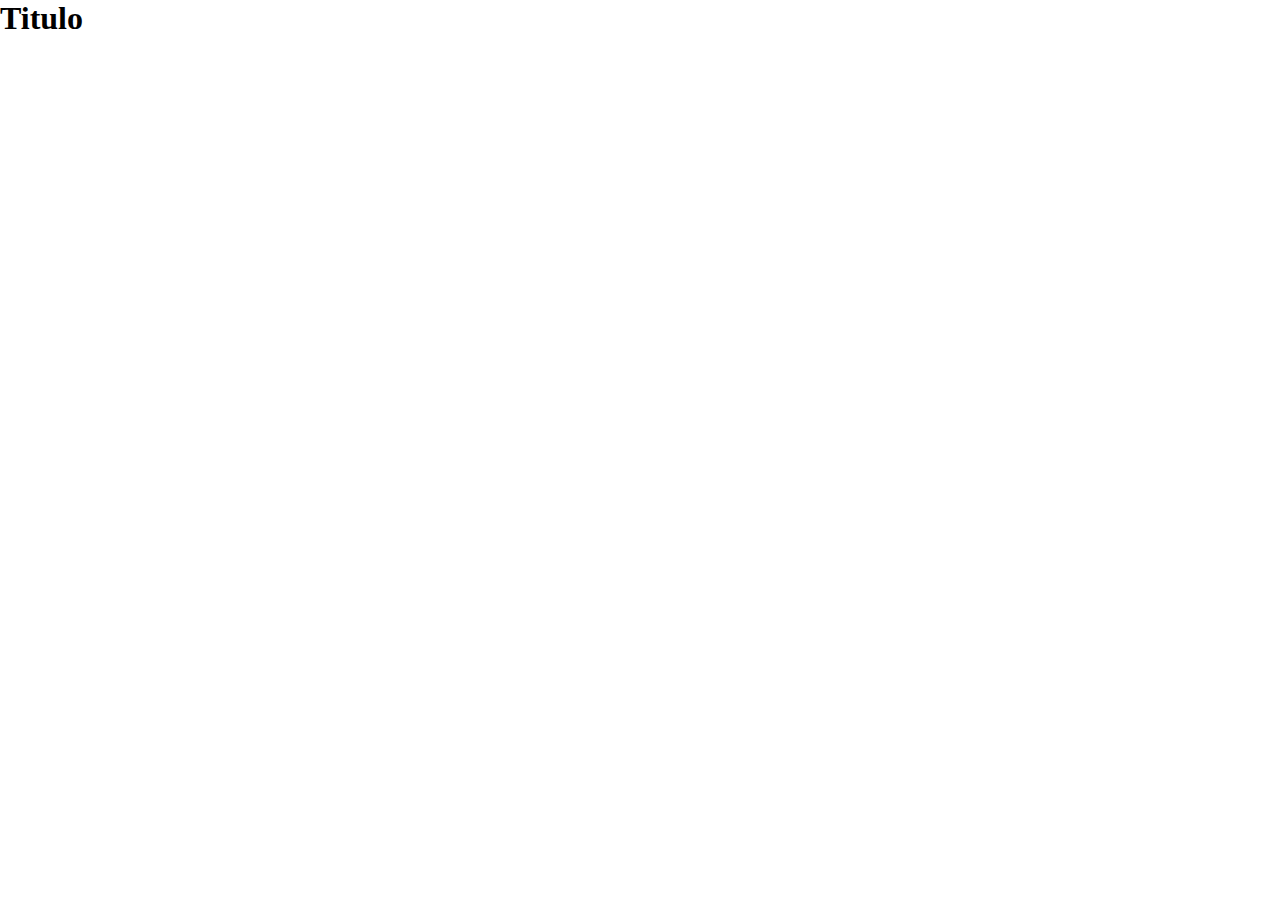
==== Frontend/index..html @ 01a180d7 "Página principal." ====
<!DOCTYPE html>
<html lang="Pt-br">
<head>
    <meta charset="UTF-8">
    <meta name="viewport" content="width=device-width, initial-scale=1.0">
    <title>Pagina Principal</title>
    <link rel="stylesheet" href="style.css">
</head>
<body>
    <h1>Titulo</h1>
</body>
</html>
---- Frontend/style.css ----
*{
    margin: 0;
    padding: 0;
}
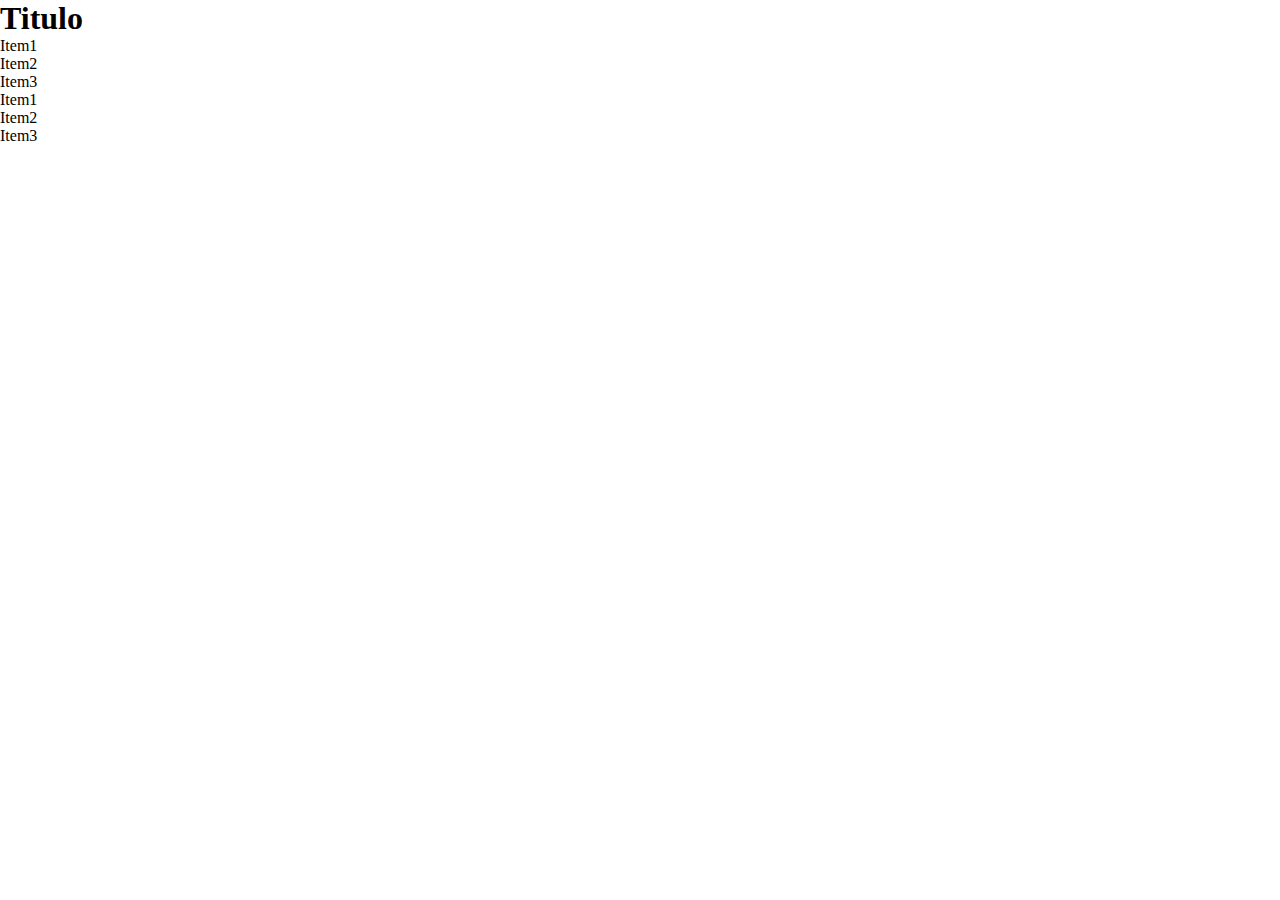
==== commit ec3920ae: "Lista" ====
--- a/Frontend/index..html
+++ b/Frontend/index..html
@@ -8,5 +8,15 @@
 </head>
 <body>
     <h1>Titulo</h1>
+    <ul>
+        <li>Item1</li>
+        <li>Item2</li>
+        <li>Item3</li>
+    </ul>
+    <ol>
+        <li>Item1</li>
+        <li>Item2</li>
+        <li>Item3</li>
+    </ol>
 </body>
 </html>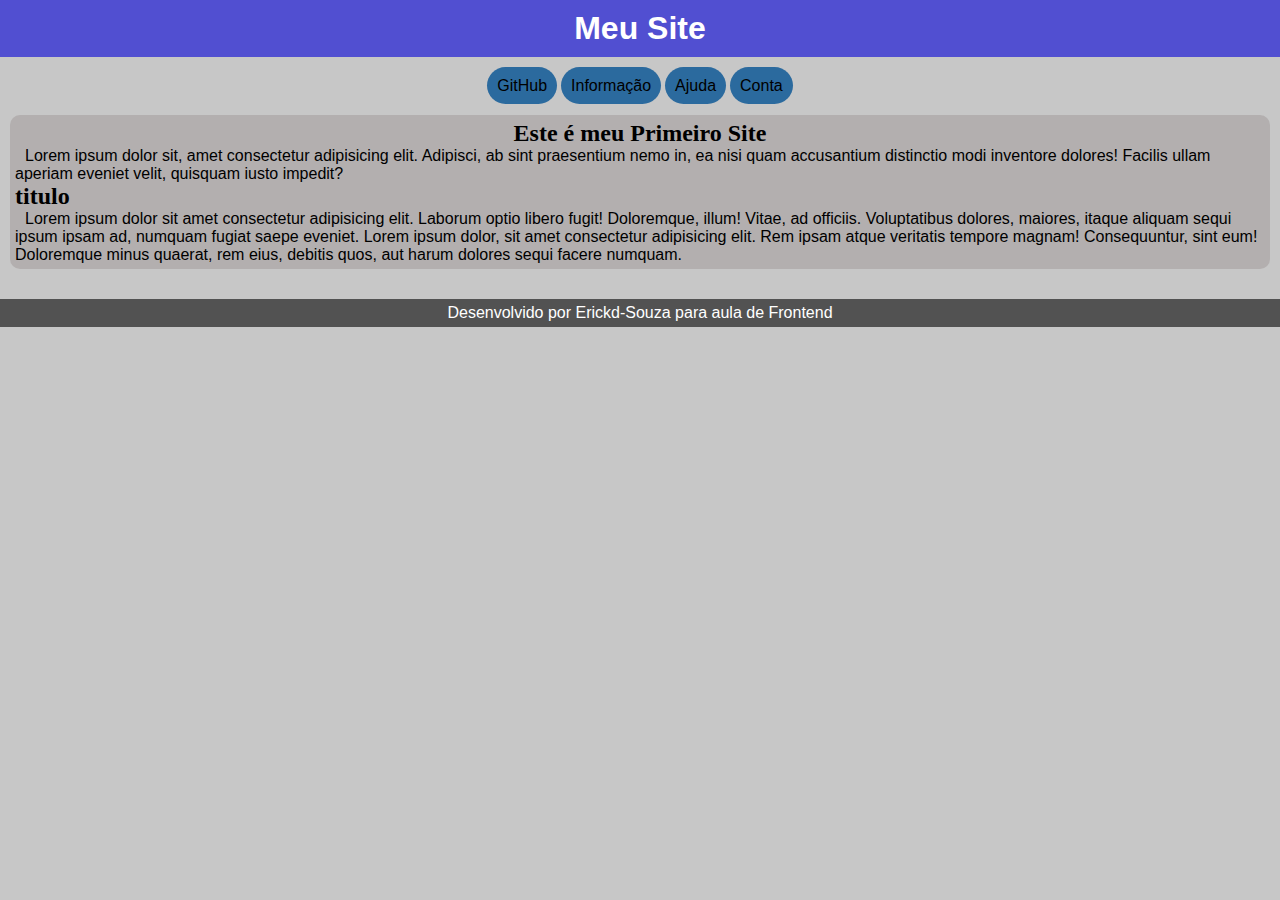
==== commit ce2a62dd: "boraaa" ====
--- a/Frontend/index..html
+++ b/Frontend/index..html
@@ -7,16 +7,27 @@
     <link rel="stylesheet" href="style.css">
 </head>
 <body>
-    <h1>Titulo</h1>
-    <ul>
-        <li>Item1</li>
-        <li>Item2</li>
-        <li>Item3</li>
-    </ul>
-    <ol>
-        <li>Item1</li>
-        <li>Item2</li>
-        <li>Item3</li>
-    </ol>
+    <header>
+        <h1>Meu Site</h1>
+    </header>
+    <nav>
+        <a href="https://github.com/Erickd-Souza" target="_blank">GitHub</a>
+        <a href="#">Informação</a>
+        <a href="#">Ajuda</a>
+        <a href="#">Conta</a>
+    </nav>
+    <main>
+        <section>
+            <h2 class="principal">Este é meu Primeiro Site</h2>
+            <p>Lorem ipsum dolor sit, amet consectetur adipisicing elit. Adipisci, ab sint praesentium nemo in, ea nisi quam accusantium distinctio modi inventore dolores! Facilis ullam aperiam eveniet velit, quisquam iusto impedit?</p>
+            <h2>titulo</h2>
+            <p>Lorem ipsum dolor sit amet consectetur adipisicing elit. Laborum optio libero fugit! Doloremque, illum! Vitae, ad officiis. Voluptatibus dolores, maiores, itaque aliquam sequi ipsum ipsam ad, numquam fugiat saepe eveniet. Lorem ipsum dolor, sit amet consectetur adipisicing elit. Rem ipsam atque veritatis tempore magnam! Consequuntur, sint eum! Doloremque minus quaerat, rem eius, debitis quos, aut harum dolores sequi facere numquam.</p>
+        </section>
+        
+    </main>
+    
+    <footer>
+        <p>Desenvolvido por Erickd-Souza para aula de Frontend</p>
+    </footer>
 </body>
 </html>--- a/Frontend/style.css
+++ b/Frontend/style.css
@@ -1,4 +1,58 @@
 *{
     margin: 0;
     padding: 0;
+}
+body{
+    background-color: rgba(0, 0, 0, 0.219);
+}
+header{
+    text-align: center;
+    font-family: Arial, Helvetica, sans-serif;
+    background-color: rgba(19, 16, 214, 0.658);
+    padding: 10px;
+    color: white;
+    margin-bottom: 20px;
+}
+nav{
+    text-align: center;
+    margin: 10px;
+}
+nav a{
+    text-decoration: none;
+    color: black;
+    font-family: Arial, Helvetica, sans-serif;
+    background-color: rgb(43, 106, 158);
+    padding: 10px;
+    border-radius: 20px;
+}
+nav a:hover{
+    background-color: rgba(43, 106, 158, 0.664);
+    border-radius: 20px;
+    padding: 10px;
+    transition-duration: 0.5s;
+}
+
+.principal{
+    text-align: center;
+}
+main p{
+    font-family: Arial, Helvetica, sans-serif;
+    font-size: 16px;
+    text-indent: 10px;
+}
+main section{
+    background-color: rgba(129, 115, 115, 0.281);
+    padding: 5px;
+    border-radius: 10px;
+    margin-top: 20px;
+    margin-left: 10px;
+    margin-right: 10px;
+    margin-bottom: 30px;
+}
+footer{
+    background-color: rgba(0, 0, 0, 0.589);
+    color: white;
+    text-align: center;
+    font-family: Arial, Helvetica, sans-serif;
+    padding: 5px;
 }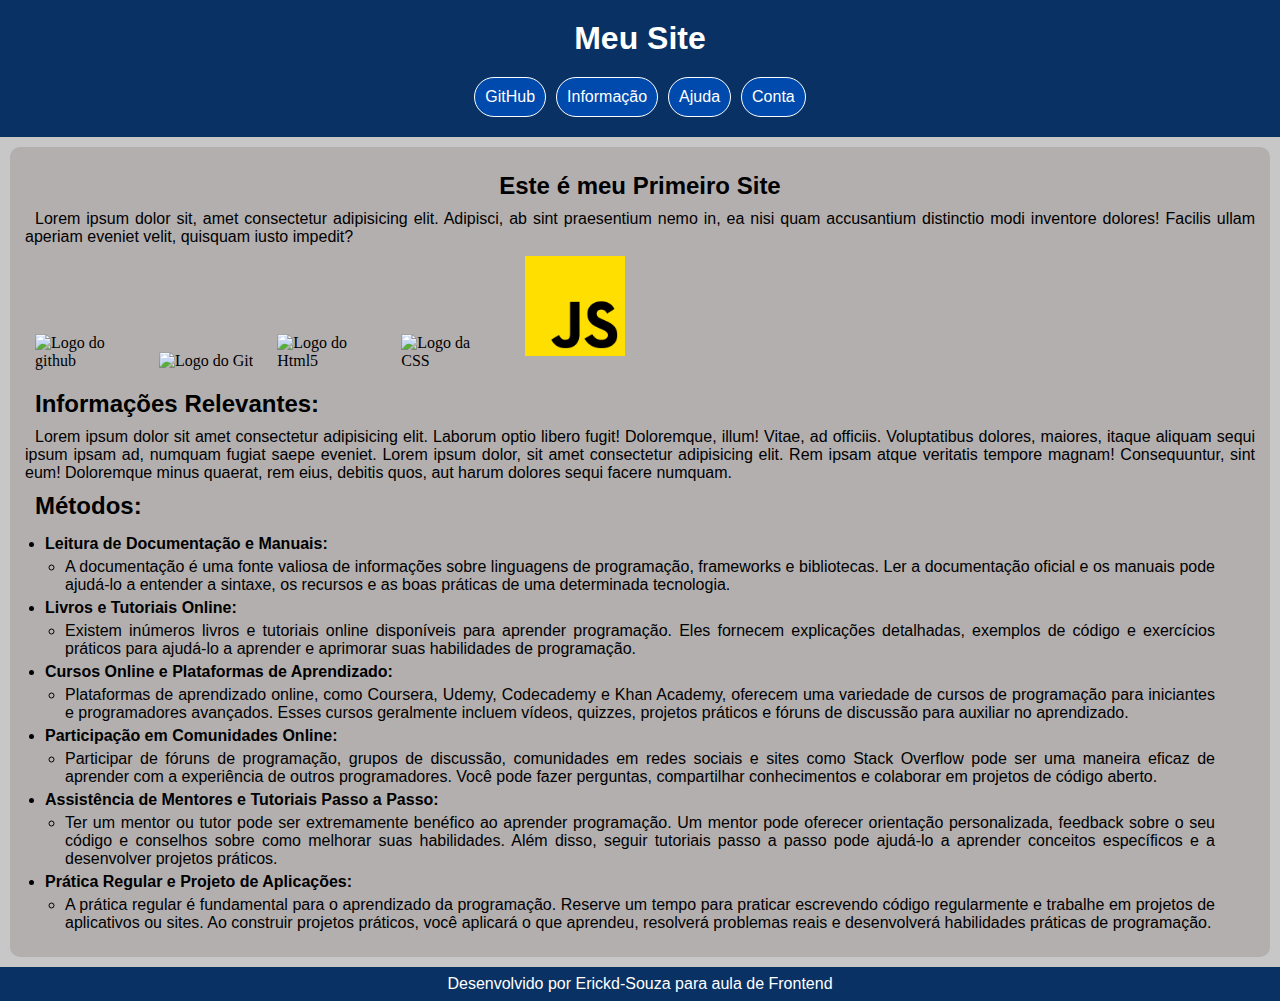
==== commit f4c31847: "atualização" ====
--- a/Frontend/index..html
+++ b/Frontend/index..html
@@ -20,14 +20,46 @@
         <section>
             <h2 class="principal">Este é meu Primeiro Site</h2>
             <p>Lorem ipsum dolor sit, amet consectetur adipisicing elit. Adipisci, ab sint praesentium nemo in, ea nisi quam accusantium distinctio modi inventore dolores! Facilis ullam aperiam eveniet velit, quisquam iusto impedit?</p>
-            <h2>titulo</h2>
+            <img src="https://cdn-icons-png.flaticon.com/512/25/25231.png" alt="Logo do github">
+            <img src="https://git-scm.com/images/logos/downloads/Git-Icon-1788C.png" alt="Logo do Git">
+            <img src="https://upload.wikimedia.org/wikipedia/commons/thumb/6/61/HTML5_logo_and_wordmark.svg/2048px-HTML5_logo_and_wordmark.svg.png" alt="Logo do Html5">
+            <img src="https://upload.wikimedia.org/wikipedia/commons/thumb/d/d5/CSS3_logo_and_wordmark.svg/340px-CSS3_logo_and_wordmark.svg.png" alt="Logo da CSS">
+            <img src="js.png" alt="Logo Javascript">
+            <h2>Informações Relevantes:</h2>
             <p>Lorem ipsum dolor sit amet consectetur adipisicing elit. Laborum optio libero fugit! Doloremque, illum! Vitae, ad officiis. Voluptatibus dolores, maiores, itaque aliquam sequi ipsum ipsam ad, numquam fugiat saepe eveniet. Lorem ipsum dolor, sit amet consectetur adipisicing elit. Rem ipsam atque veritatis tempore magnam! Consequuntur, sint eum! Doloremque minus quaerat, rem eius, debitis quos, aut harum dolores sequi facere numquam.</p>
+            <h2>Métodos:</h2>
+            <ul>
+                <li><strong>Leitura de Documentação e Manuais:</strong></li>
+                <ul>
+                    <li>A documentação é uma fonte valiosa de informações sobre linguagens de programação, frameworks e bibliotecas. Ler a documentação oficial e os manuais pode ajudá-lo a entender a sintaxe, os recursos e as boas práticas de uma determinada tecnologia.</li>
+                </ul>
+                <li><strong>Livros e Tutoriais Online:</strong></li>
+                <ul>
+                    <li>Existem inúmeros livros e tutoriais online disponíveis para aprender programação. Eles fornecem explicações detalhadas, exemplos de código e exercícios práticos para ajudá-lo a aprender e aprimorar suas habilidades de programação.</li>
+                </ul>
+                <li><strong>Cursos Online e Plataformas de Aprendizado:</strong> </li>
+                <ul>
+                    <li>Plataformas de aprendizado online, como Coursera, Udemy, Codecademy e Khan Academy, oferecem uma variedade de cursos de programação para iniciantes e programadores avançados. Esses cursos geralmente incluem vídeos, quizzes, projetos práticos e fóruns de discussão para auxiliar no aprendizado.</li>
+                </ul>
+                <li><strong>Participação em Comunidades Online:</strong> </li>
+                <ul>
+                    <li>Participar de fóruns de programação, grupos de discussão, comunidades em redes sociais e sites como Stack Overflow pode ser uma maneira eficaz de aprender com a experiência de outros programadores. Você pode fazer perguntas, compartilhar conhecimentos e colaborar em projetos de código aberto.</li>
+                </ul>
+                <li><strong>Assistência de Mentores e Tutoriais Passo a Passo:</strong></li>
+                <ul>
+                    <li>Ter um mentor ou tutor pode ser extremamente benéfico ao aprender programação. Um mentor pode oferecer orientação personalizada, feedback sobre o seu código e conselhos sobre como melhorar suas habilidades. Além disso, seguir tutoriais passo a passo pode ajudá-lo a aprender conceitos específicos e a desenvolver projetos práticos.</li>
+                </ul>
+                <li><strong>Prática Regular e Projeto de Aplicações:</strong></li>
+                <ul>
+                    <li>A prática regular é fundamental para o aprendizado da programação. Reserve um tempo para praticar escrevendo código regularmente e trabalhe em projetos de aplicativos ou sites. Ao construir projetos práticos, você aplicará o que aprendeu, resolverá problemas reais e desenvolverá habilidades práticas de programação.</li>
+                </ul>
+            </ul>
         </section>
         
     </main>
     
     <footer>
-        <p>Desenvolvido por Erickd-Souza para aula de Frontend</p>
+        <p class="rodape">Desenvolvido por Erickd-Souza para aula de Frontend</p>
     </footer>
 </body>
 </html>--- a/Frontend/style.css
+++ b/Frontend/style.css
@@ -3,30 +3,41 @@
     padding: 0;
 }
 body{
-    background-color: rgba(0, 0, 0, 0.219);
+    background-color: #00000038;
 }
 header{
+    background-color: #093164;
+    padding: 20px;
+}
+h1{
     text-align: center;
     font-family: Arial, Helvetica, sans-serif;
-    background-color: rgba(19, 16, 214, 0.658);
-    padding: 10px;
     color: white;
-    margin-bottom: 20px;
+    display: flex;
+    justify-content: center;
+    align-items: center;
 }
 nav{
     text-align: center;
-    margin: 10px;
+    background-color: #093164;
+    display: flex;
+    align-items: center;
+    justify-content: center;
+    padding-bottom: 20px;
 }
 nav a{
     text-decoration: none;
-    color: black;
+    color: white;
     font-family: Arial, Helvetica, sans-serif;
-    background-color: rgb(43, 106, 158);
+    background-color: #004AAD;
     padding: 10px;
     border-radius: 20px;
+    margin-left: 5px;
+    margin-right: 5px;
+    border: 1px solid white; 
 }
 nav a:hover{
-    background-color: rgba(43, 106, 158, 0.664);
+    background-color: #00C2CB;
     border-radius: 20px;
     padding: 10px;
     transition-duration: 0.5s;
@@ -41,18 +52,42 @@
     text-indent: 10px;
 }
 main section{
-    background-color: rgba(129, 115, 115, 0.281);
-    padding: 5px;
+    background-color: #81737348;
     border-radius: 10px;
-    margin-top: 20px;
-    margin-left: 10px;
-    margin-right: 10px;
-    margin-bottom: 30px;
+    margin: 10px;
+    padding: 15px;
+}
+h2{
+    font-family: Arial, Helvetica, sans-serif;
+    padding: 10px;
+}
+p{
+    text-align: justify;
+    font-family: Arial, Helvetica, sans-serif;
+}
+img{
+    max-width: 100px;
+    max-height:100px;
+    align-items: center;
+    display: inline-block;
+    margin: 10px;
+}
+ul{
+    padding-left: 20px;
+    padding-right: 20px;
+    text-align: justify;
+    font-family: Arial, Helvetica, sans-serif; 
+    padding-top: 5px;
+    padding-bottom: 5PX;
 }
 footer{
-    background-color: rgba(0, 0, 0, 0.589);
+    background-color: #093164;
     color: white;
     text-align: center;
     font-family: Arial, Helvetica, sans-serif;
-    padding: 5px;
-}+    padding: 8px;
+}
+.rodape{
+    text-align: center;
+}
+
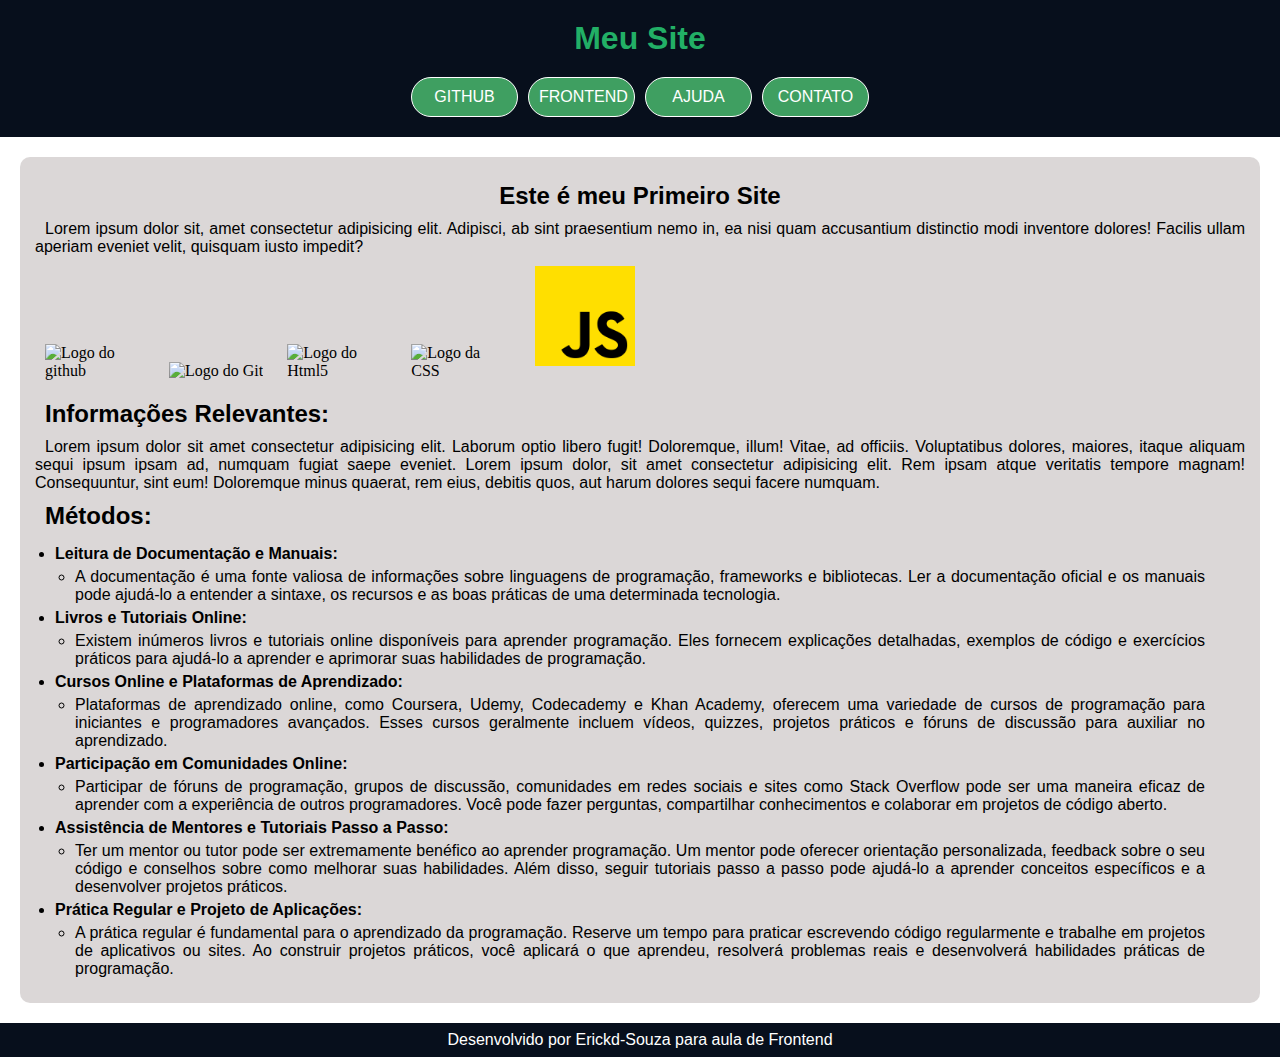
==== commit 7902c68c: "Nova Atualização" ====
--- a/Frontend/index..html
+++ b/Frontend/index..html
@@ -11,10 +11,10 @@
         <h1>Meu Site</h1>
     </header>
     <nav>
-        <a href="https://github.com/Erickd-Souza" target="_blank">GitHub</a>
-        <a href="#">Informação</a>
-        <a href="#">Ajuda</a>
-        <a href="#">Conta</a>
+        <a href="https://github.com/Erickd-Souza" target="_blank">GITHUB</a>
+        <a href="https://github.com/JoaoChoma/frontend" target="_blank">FRONTEND</a>
+        <a href="#">AJUDA</a>
+        <a href="#">CONTATO</a>
     </nav>
     <main>
         <section>
@@ -24,7 +24,7 @@
             <img src="https://git-scm.com/images/logos/downloads/Git-Icon-1788C.png" alt="Logo do Git">
             <img src="https://upload.wikimedia.org/wikipedia/commons/thumb/6/61/HTML5_logo_and_wordmark.svg/2048px-HTML5_logo_and_wordmark.svg.png" alt="Logo do Html5">
             <img src="https://upload.wikimedia.org/wikipedia/commons/thumb/d/d5/CSS3_logo_and_wordmark.svg/340px-CSS3_logo_and_wordmark.svg.png" alt="Logo da CSS">
-            <img src="js.png" alt="Logo Javascript">
+            <img src="imagens/js.png" alt="Logo Javascript">
             <h2>Informações Relevantes:</h2>
             <p>Lorem ipsum dolor sit amet consectetur adipisicing elit. Laborum optio libero fugit! Doloremque, illum! Vitae, ad officiis. Voluptatibus dolores, maiores, itaque aliquam sequi ipsum ipsam ad, numquam fugiat saepe eveniet. Lorem ipsum dolor, sit amet consectetur adipisicing elit. Rem ipsam atque veritatis tempore magnam! Consequuntur, sint eum! Doloremque minus quaerat, rem eius, debitis quos, aut harum dolores sequi facere numquam.</p>
             <h2>Métodos:</h2>
--- a/Frontend/style.css
+++ b/Frontend/style.css
@@ -3,41 +3,43 @@
     padding: 0;
 }
 body{
-    background-color: #00000038;
+   background-color: white;
 }
 header{
-    background-color: #093164;
-    padding: 20px;
+    background-color: #070F1C;
+    padding-top: 20px;
 }
 h1{
     text-align: center;
     font-family: Arial, Helvetica, sans-serif;
-    color: white;
+    color: #22af66;
     display: flex;
     justify-content: center;
     align-items: center;
 }
 nav{
     text-align: center;
-    background-color: #093164;
     display: flex;
     align-items: center;
     justify-content: center;
     padding-bottom: 20px;
+    background-color: #070F1C;
+    padding: 20px;
 }
 nav a{
     text-decoration: none;
     color: white;
     font-family: Arial, Helvetica, sans-serif;
-    background-color: #004AAD;
+    background-color: #3f9f61;
     padding: 10px;
     border-radius: 20px;
     margin-left: 5px;
     margin-right: 5px;
     border: 1px solid white; 
+    width: 85px;
 }
 nav a:hover{
-    background-color: #00C2CB;
+    background-color: #5BD485;
     border-radius: 20px;
     padding: 10px;
     transition-duration: 0.5s;
@@ -54,7 +56,7 @@
 main section{
     background-color: #81737348;
     border-radius: 10px;
-    margin: 10px;
+    margin:  20px;
     padding: 15px;
 }
 h2{
@@ -81,7 +83,7 @@
     padding-bottom: 5PX;
 }
 footer{
-    background-color: #093164;
+    background-color: #070F1C;
     color: white;
     text-align: center;
     font-family: Arial, Helvetica, sans-serif;
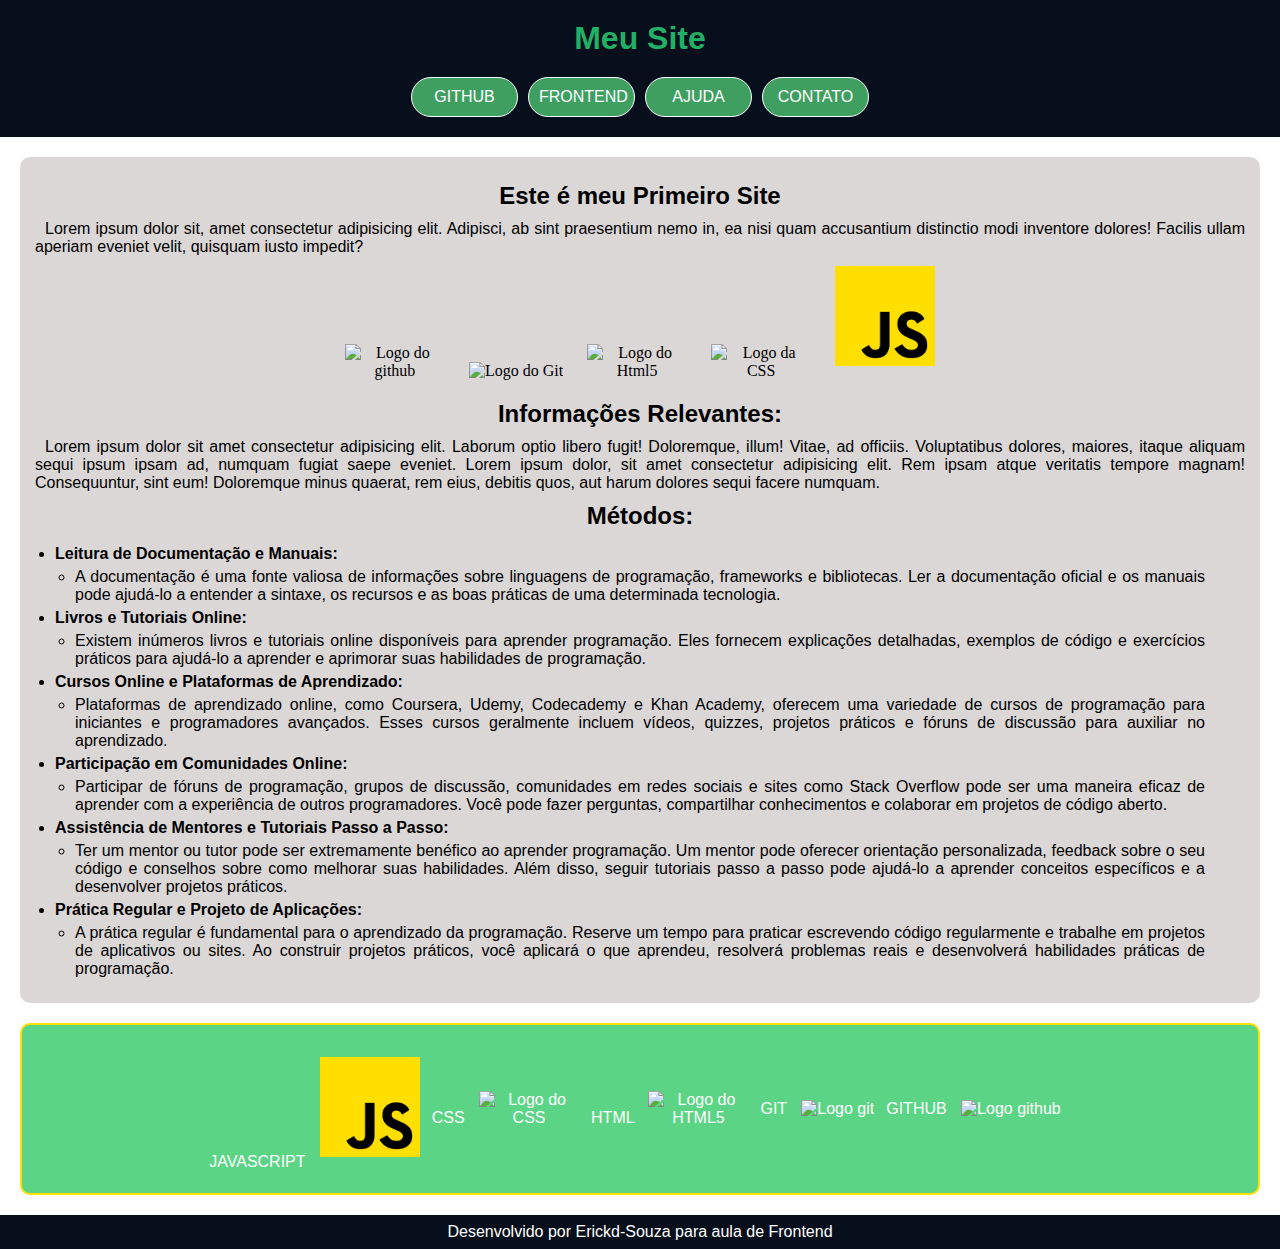
==== commit e08edf0a: "modificado" ====
--- a/Frontend/index..html
+++ b/Frontend/index..html
@@ -5,6 +5,7 @@
     <meta name="viewport" content="width=device-width, initial-scale=1.0">
     <title>Pagina Principal</title>
     <link rel="stylesheet" href="style.css">
+    <link rel="shortcut icon" href="imagens/icon.png.png" type="image/x-icon">
 </head>
 <body>
     <header>
@@ -55,7 +56,32 @@
                 </ul>
             </ul>
         </section>
-        
+        <div class="tabela">
+            <table>
+                <tr>
+                    <td>
+                        JAVASCRIPT
+                        <img src="imagens/js.png" alt="Logo do Javascript">
+                    </td>
+                    <td>
+                        CSS
+                        <img src="https://upload.wikimedia.org/wikipedia/commons/thumb/d/d5/CSS3_logo_and_wordmark.svg/340px-CSS3_logo_and_wordmark.svg.png" alt="Logo do CSS">
+                    </td>
+                    <td>
+                        HTML
+                        <img src="https://upload.wikimedia.org/wikipedia/commons/thumb/6/61/HTML5_logo_and_wordmark.svg/2048px-HTML5_logo_and_wordmark.svg.png" alt="Logo do HTML5">
+                    </td>
+                        <td>
+                            GIT
+                            <img src="https://git-scm.com/images/logos/downloads/Git-Icon-1788C.png" alt="Logo git">
+                        </td>
+                        <td>
+                            GITHUB
+                            <img src="https://cdn-icons-png.flaticon.com/512/25/25231.png" alt="Logo github">
+                        </td>
+                </tr>
+            </table>
+        </div>
     </main>
     
     <footer>
--- a/Frontend/style.css
+++ b/Frontend/style.css
@@ -58,6 +58,9 @@
     border-radius: 10px;
     margin:  20px;
     padding: 15px;
+    text-align: center;
+    align-items: center;
+    justify-content: center;
 }
 h2{
     font-family: Arial, Helvetica, sans-serif;
@@ -82,6 +85,23 @@
     padding-top: 5px;
     padding-bottom: 5PX;
 }
+div.tabela{
+    background-color: #5BD485;
+    margin-left: 20px;
+    margin-right: 20px;
+    margin-bottom: 20px;
+    border-radius: 10px;
+    padding: 20px;
+    border: 2px solid #FFDF00;
+    color: white;
+    font-family: Arial, Helvetica, sans-serif;
+    display: flex;
+    align-items: center;
+    justify-content: center;
+}
+td{
+    text-align: center;
+}
 footer{
     background-color: #070F1C;
     color: white;
